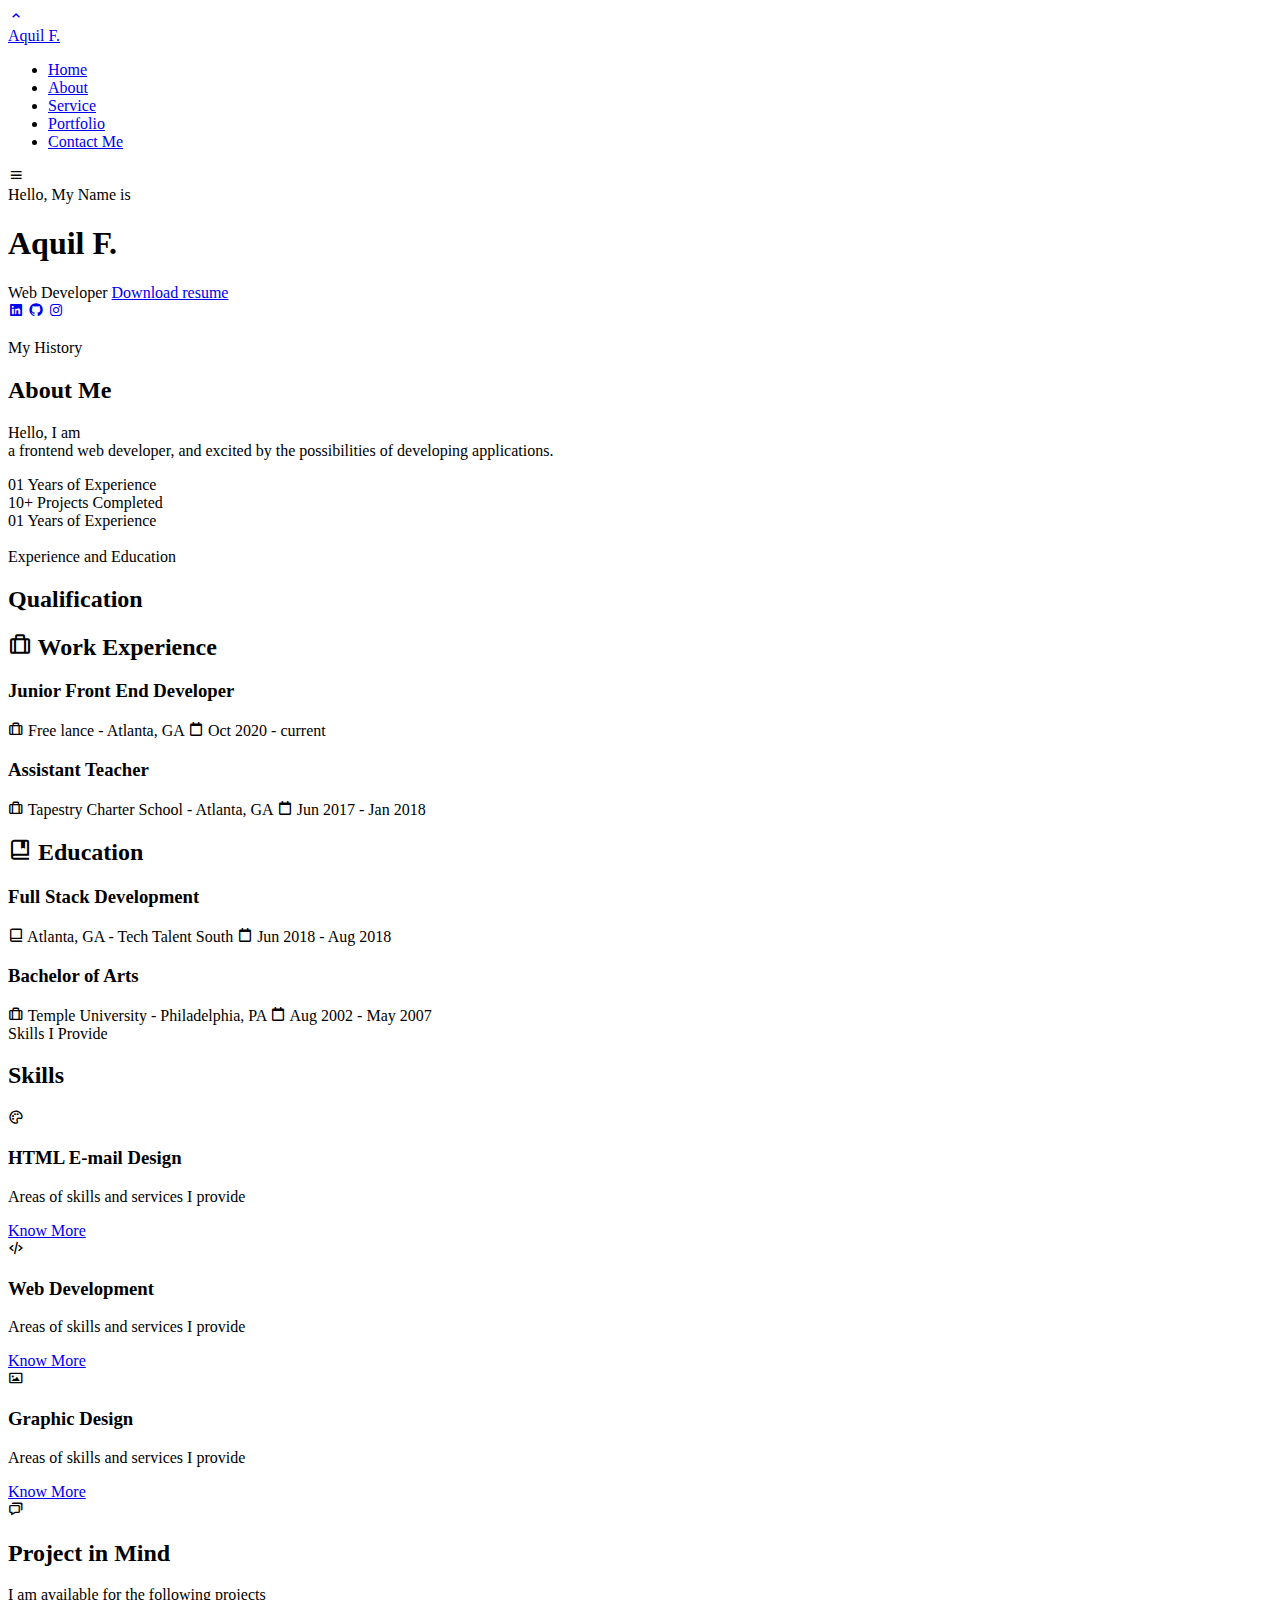
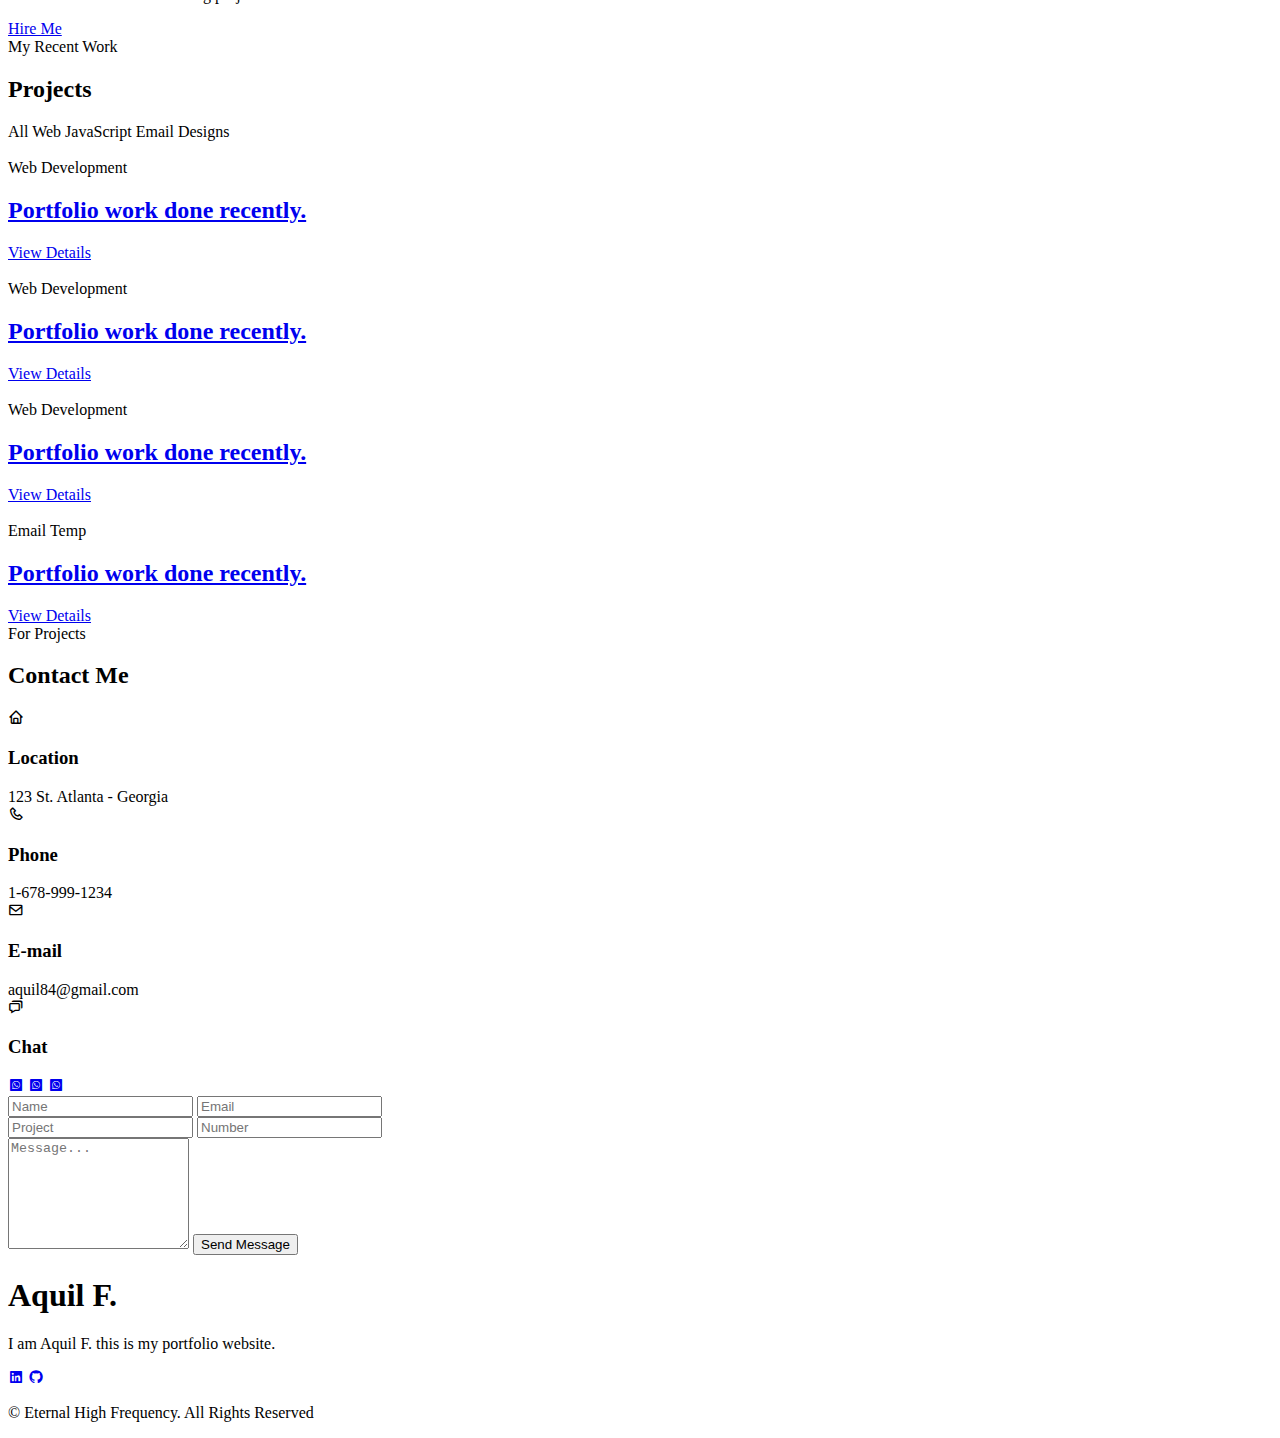
==== index.html @ 0d554e60 "Add files via upload" ====
<!DOCTYPE html>
<html lang="en">
<head>
    <meta charset="UTF-8">
    <meta name="viewport" content="width=device-width, initial-scale=1.0">
    <link rel="stylesheet" href="https://unpkg.com/swiper/swiper-bundle.min.css">
    <!--BOX ICONS-->
    <link href='https://unpkg.com/boxicons@2.0.7/css/boxicons.min.css' rel='stylesheet'>

    <link rel="stylesheet" href="css/aquportfolio.css">
    <title>Aquil Portfolio Website</title>
</head>
<body>
    <!-- SCROLL TOP-->
    <a href="#" class="scrolltop show-scroll" id="scroll-top">
        <i class='bx bx-chevron-up scrolltop_icon'></i>
    </a>

    <!-- HEADER -->
    <header class="l-header" id="header">
        <nav class="nav bd-container">
            <a href="#" class="nav_logo">Aquil F.</a>

            <div class="nav_menu" id="nav-menu">
                <ul class="nav_list">
                    <li class="nav_item"><a href="#home" class="nav_link active-link">Home</a></li>
                    <li class="nav_item"><a href="#about" class="nav_link">About</a></li>
                    <li class="nav_item"><a href="#services" class="nav_link">Service</a></li>
                    <li class="nav_item"><a href="#portfolio" class="nav_link">Portfolio</a></li>
                    <li class="nav_item"><a href="#contact" class="nav_link">Contact Me</a></li>
                </ul>
            </div>

            <div class="nav_toggle" id="nav-toggle">
                <i class='bx bx-menu'></i>
            </div>      
        </nav>
    </header>
    <main class="l-main"></main>
    <!-- HOME -->
    <section class="home" id="home">
        <div class="home_container bd-container bd-grid">
            <div class="home_data">
                <span class="home_greeting">Hello, My Name is</span>
                    <h1 class="home_name">Aquil F.</h1>
                        <span class="home_profession">Web Developer</span>
                            <a download="" href="Aquilportfolioresume.docx" class="button button-light">Download resume</a>
            </div>

                <div class="home_social">
                    <a href="#" class="home_social-icon"><i class='bx bxl-linkedin-square' ></i></a>
                    <a href="#" class="home_social-icon"><i class='bx bxl-github' ></i></a>
                    <a href="#" class="home_social-icon"><i class='bx bxl-instagram' ></i></a>
                </div>

                <div class="home_img">
                    <img src="img/menobackground.png" alt="">
                </div>

        </div>
    </section>

    <!-- ABOUT -->
    <section class="about section bd-container" id="about">
        <span class="section-subtitle">My History</span>
            <h2 class="section-title">About Me</h2>

                <div class="about_container bd-grid">
                    <div class="about_data bd-grid">
                        <p class="about_description"><span>Hello, I am <br></span>a frontend web developer, and excited by the possibilities of developing applications.</p>

                        <div>
                            <span class="about_number">01</span>
                            <span class="about_achievement">Years of Experience</span>

                        </div>

                        <div>
                            <span class="about_number">10+</span>
                            <span class="about_achievement">Projects Completed</span>

                        </div>

                        <div>
                            <span class="about_number">01</span>
                            <span class="about_achievement">Years of Experience</span>
                        </div>
                    </div>

                    <img src="img/aquil-redhoodie.jpg" alt="" class="about_img">
                </div>
    </section>

    <!-- QUALIFICATION -->
    <section class="qualification about section bd-container">
        <span class="section-subtitle">Experience and Education</span>
            <h2 class="section-title">Qualification</h2>
    
        <div class="qualification_container bd-grid">
            <div class="qualification_content">
                <h2 class="qualification_title">
                    <i class='bx bx-briefcase-alt qualification_title-icon' ></i>
                    Work Experience
                </h2>

                <div class="bd-grid">
                    <div class="qualification_data">
                        <h3 class="qualification_area">Junior Front End Developer</h3>

                        <div class="qualification_box">
                            <span class="qualification_work">
                                <i class='bx bx-briefcase-alt qualification_title-icon' ></i>
                                Free lance - Atlanta, GA 
                            </span>

                            <span class="qualification_work">
                                <i class='bx bx-calendar-alt qualification_title-icon' ></i>
                                Oct 2020 - current 
                            </span>

                            
                        </div>
                    </div>

                    <div class="qualification_data">
                        <h3 class="qualification_area">Assistant Teacher</h3>

                        <div class="qualification_box">
                            <span class="qualification_work">
                                <i class='bx bx-briefcase-alt qualification_title-icon' ></i>
                                Tapestry Charter School - Atlanta, GA 
                            </span>

                            <span class="qualification_work">
                                <i class='bx bx-calendar-alt qualification_title-icon' ></i>
                                Jun 2017 - Jan 2018
                            </span>
                        </div>
                    </div>
                </div>
            </div>

            <div class="qualification_container bd-grid">
                <div class="qualification_content">
                    <h2 class="qualification_title">
                        <i class='bx bx-book-bookmark qualification_title-icon' ></i>
                        Education
                    </h2>
    
                    <div class="bd-grid">
                        <div class="qualification_data">
                            <h3 class="qualification_area">Full Stack Development</h3>
    
                            <div class="qualification_box">
                                <span class="qualification_work">
                                    <i class='bx bx-book-alt qualification_title-icon' ></i>
                                    Atlanta, GA -  Tech Talent South
                                </span>
    
                                <span class="qualification_work">
                                    <i class='bx bx-calendar-alt qualification_title-icon' ></i>
                                    Jun 2018 - Aug 2018 
                                </span>
    
                                
                            </div>
                        </div>
    
                        <div class="qualification_data">
                            <h3 class="qualification_area">Bachelor of Arts</h3>
    
                            <div class="qualification_box">
                                <span class="qualification_work">
                                    <i class='bx bx-briefcase-alt qualification_title-icon' ></i>
                                    Temple University - Philadelphia, PA 
                                </span>
    
                                <span class="qualification_work">
                                    <i class='bx bx-calendar-alt qualification_title-icon' ></i>
                                    Aug 2002 - May 2007
                                </span>
                            </div>
                        </div>
                    </div>
                </div>
            </div>
        </div>
    </section>


    <!-- SERVICES -->
    <section class="services section bd-container" id="services">
        <span class="section-subtitle">Skills I Provide</span>
        <h2 class="section-title">Skills</h2>

        <div class="services_container bd-grid">
            <div class="services_data">
                <i class='bx bx-palette services_icon'></i>
                    <h3 class="services_title">HTML E-mail Design</h3>
                    <p class="services_description">Areas of skills and services I provide</p>
                    <a href="#" class="button">Know More</a>
            </div>

            <div class="services_data">
                <i class='bx bx-code-alt services_icon'></i>
                    <h3 class="services_title">Web Development</h3>
                    <p class="services_description">Areas of skills and services I provide</p>
                    <a href="#" class="button">Know More</a>
            </div>

            <div class="services_data">
                <i class='bx bx-image services_icon'></i>
                    <h3 class="services_title">Graphic Design</h3>
                    <p class="services_description">Areas of skills and services I provide</p>
                    <a href="#" class="button">Know More</a>
            </div>
        </div>
    </section>


    <!-- PROJECT IN MIND -->
    <section class="project section bd-container">
        <div class="project_container bd-grid">
            <div class="project_data">
                <i class='bx bx-chat project_icon'></i>

                <div>
                    <h2 class="project_title">Project in Mind</h2>
                    <p class="project_description">I am available for the following projects</p>
                </div>

                <div>
                    <a href="#" class="button button-white">Hire Me</a>
                </div>
            </div>
        </div>
    </section>


    <!-- PORTFOLIO -->
    <section class="Portfolio section bd-container" id="portfolio">
        <span class="section-subtitle">My Recent Work</span>
        <h2 class="section-title">Projects</h2>

        <div class="portfolio_nav">
            <span class="portfolio_item active-portfolio" data-filter="all">All</span>
            <span class="portfolio_item" data-filter=".web">Web</span>
            <span class="portfolio_item" data-filter=".javascript">JavaScript</span>
            <span class="portfolio_item" data-filter=".email">Email Designs</span>
        </div>

        <div class="portfolio_container bd-grid">
            <div class="portfolio_content mix all">
                <a href="#"><img src="img/allprojects.jpg" alt="" class="portfolio_img"></a>
                    <div class="portfolio_data">
                        <span class="portfolio_subtitle">Web Development</span>
                        <a href="#"><h2 class="portfolio_title">Portfolio work done recently.</h2></a>
                        <a href="#" class="button button-link">View Details</a>
                    </div>
        </div>

        <div class="portfolio_content mix web">
            <a href="#"><img src="img/webdesign.jpg" alt="" class="portfolio_img"></a>
                <div class="portfolio_data">
                    <span class="portfolio_subtitle">Web Development</span>
                    <a href="#"><h2 class="portfolio_title">Portfolio work done recently.</h2></a>
                    <a href="#" class="button button-link">View Details</a>
                </div>
        </div>

        <div class="portfolio_content mix javascript">
            <a href="#"><img src="img/webdevelopment.jpg" alt="" class="portfolio_img"></a>
                <div class="portfolio_data">
                    <span class="portfolio_subtitle">Web Development</span>
                    <a href="#"><h2 class="portfolio_title">Portfolio work done recently.</h2></a>
                    <a href="#" class="button button-link">View Details</a>
                </div>
        </div>

        <div class="portfolio_content mix email">
            <a href="#"><img src="img/email.jpg" alt="" class="portfolio_img"></a>
                <div class="portfolio_data">
                    <span class="portfolio_subtitle">Email Temp</span>
                    <a href="#"><h2 class="portfolio_title">Portfolio work done recently.</h2></a>
                    <a href="#" class="button button-link">View Details</a>
                </div>
        </div>

    </section>

    <!-- CONTACT -->
    <section class="contact section bd-container" id="contact">
        <span class="section-subtitle">For Projects</span>
        <h2 class="section-title">Contact Me</h2>

        <div class="contact_container bd-grid">
            <div class="contact_content bd-grid">
                <div class="contact_box">
                    <i class='bx bx-home contact_icon'></i>
                    <h3 class="contact_title">Location</h3>
                    <span class="contact_description">123 St. Atlanta - Georgia</span>
                </div>

                <div class="contact_box">
                    <i class='bx bx-phone contact_icon'></i>
                    <h3 class="contact_title">Phone</h3>
                    <span class="contact_description">1-678-999-1234</span>
                </div>

                <div class="contact_box">
                    <i class='bx bx-envelope contact_icon'></i>
                    <h3 class="contact_title">E-mail</h3>
                    <span class="contact_description">aquil84@gmail.com</span>
                </div>

                <div class="contact_box">
                    <i class='bx bx-chat contact_icon'></i>
                    <h3 class="contact_title">Chat</h3>
                    <div>
                        <a href="#" class="contact_social"><i class='bx bxl-whatsapp-square'></i></a>
                        <a href="#" class="contact_social"><i class='bx bxl-whatsapp-square'></i></a>
                        <a href="#" class="contact_social"><i class='bx bxl-whatsapp-square'></i></a>
                    </div>
                </div>
            </div>

            <form action="" class="contact_form">
                <div class="contact_inputs">
                    <input type="text" placeholder="Name" class="contact_input">
                    <input type="email" placeholder="Email" class="contact_input">
                </div>

                <div class="contact_inputs">
                    <input type="text" placeholder="Project" class="contact_input">
                    <input type="number" placeholder="Number" class="contact_input">
                </div>

                <textarea name="" id="" cols="0" rows="7" placeholder="Message..." class="contact_input"></textarea>

                <input type="submit" value="Send Message" class="button contact_button">
            </form>
        </div>
    </section>

<!-- FOOTER -->

    <footer class="footer">
        <div class="footer_container bd-container">
            <h1 class="footer_title">Aquil F.</h1>
            <p class="footer_description">I am Aquil F. this is my portfolio website.</p>

            <div class="footer_social">
                <a href="#" class="footer_link"><i class='bx bxl-linkedin-square'></i></a>
                <a href="#" class="footer_link"><i class='bx bxl-github'></i></a>
            </div>
            <p class="footer_copy">&#169; Eternal High Frequency. All Rights Reserved</p>
        </div>
    </footer>

<!-- MIXITUP FILTER -->
<script src="js/mixitup.min.js"></script>

<!-- SWIPER JS -->
<script src="https://unpkg.com/swiper/swiper-bundle.min.js"></script>

<!-- GSAP -->
<script src="js/gsap.min.js"></script>

<!-- MAIN JS FILE-->
<script src="js/aquportfolio.js"></script>
</body>
</html>
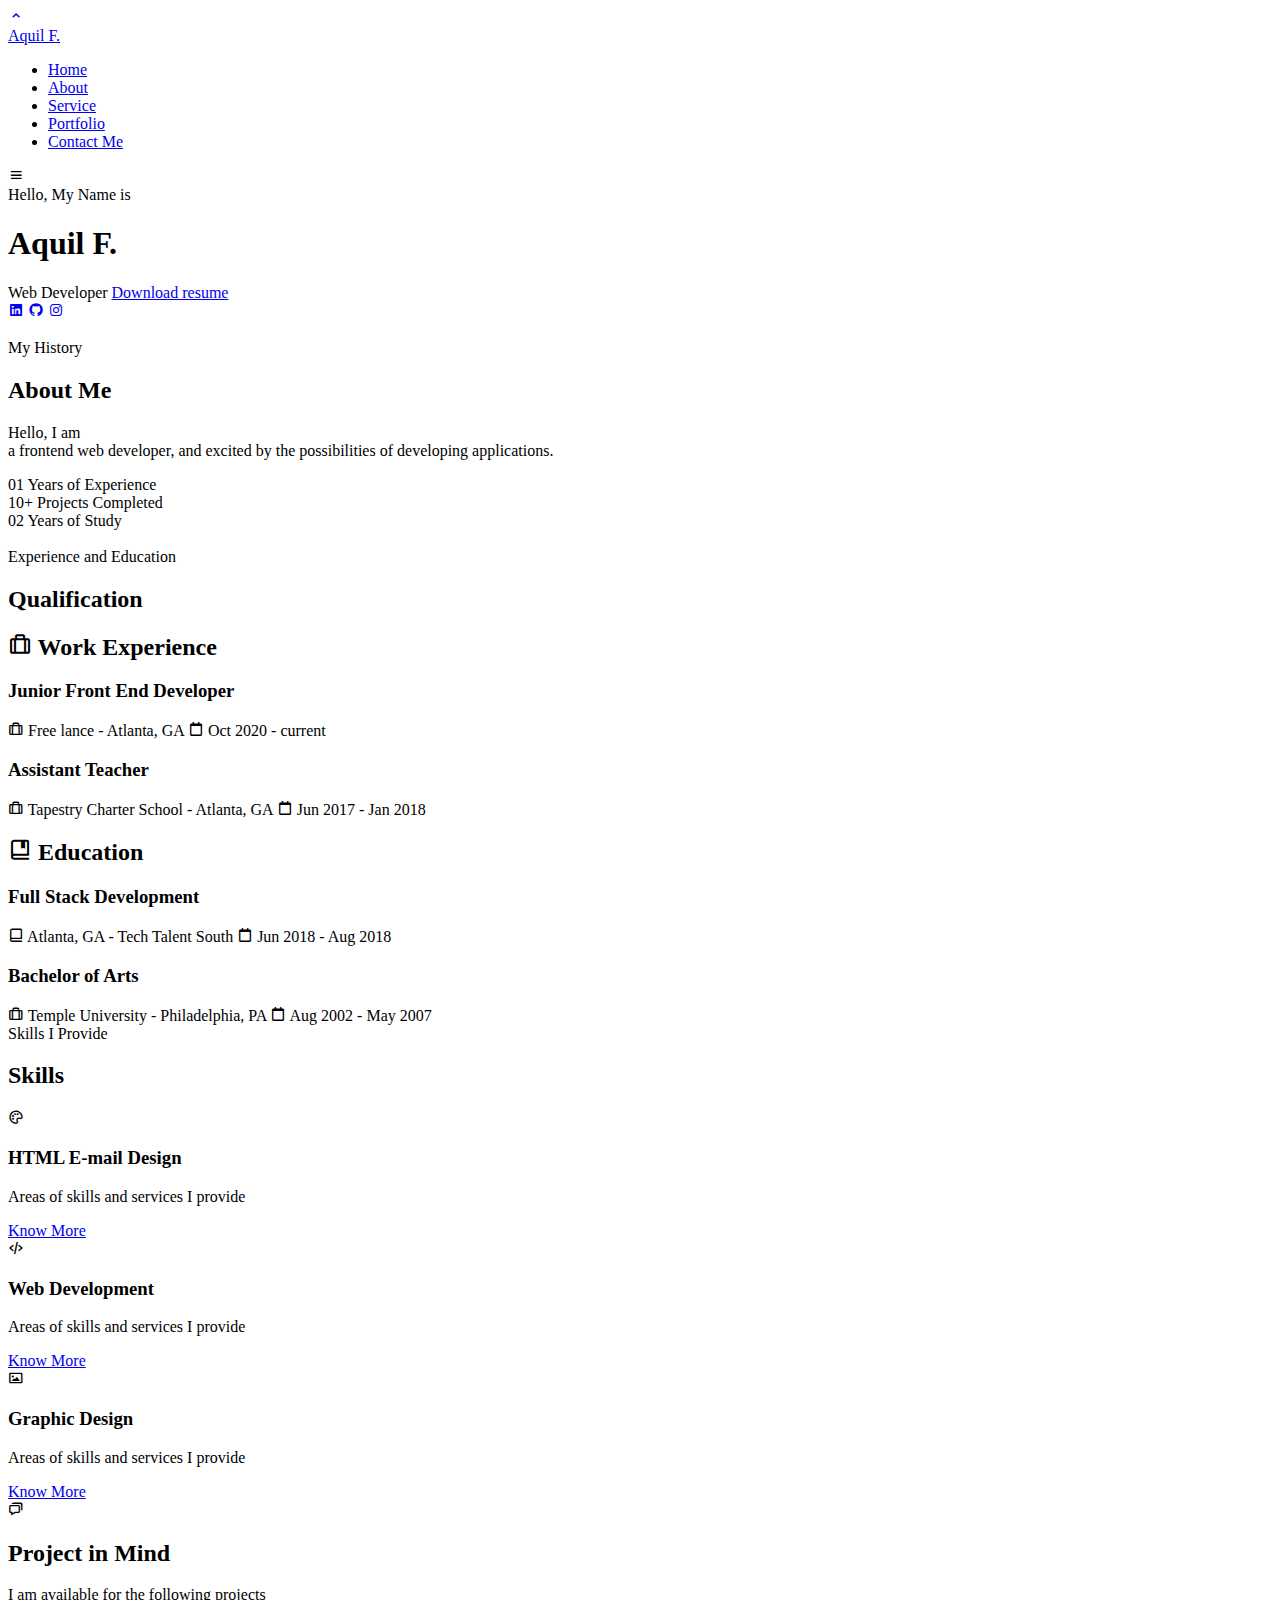
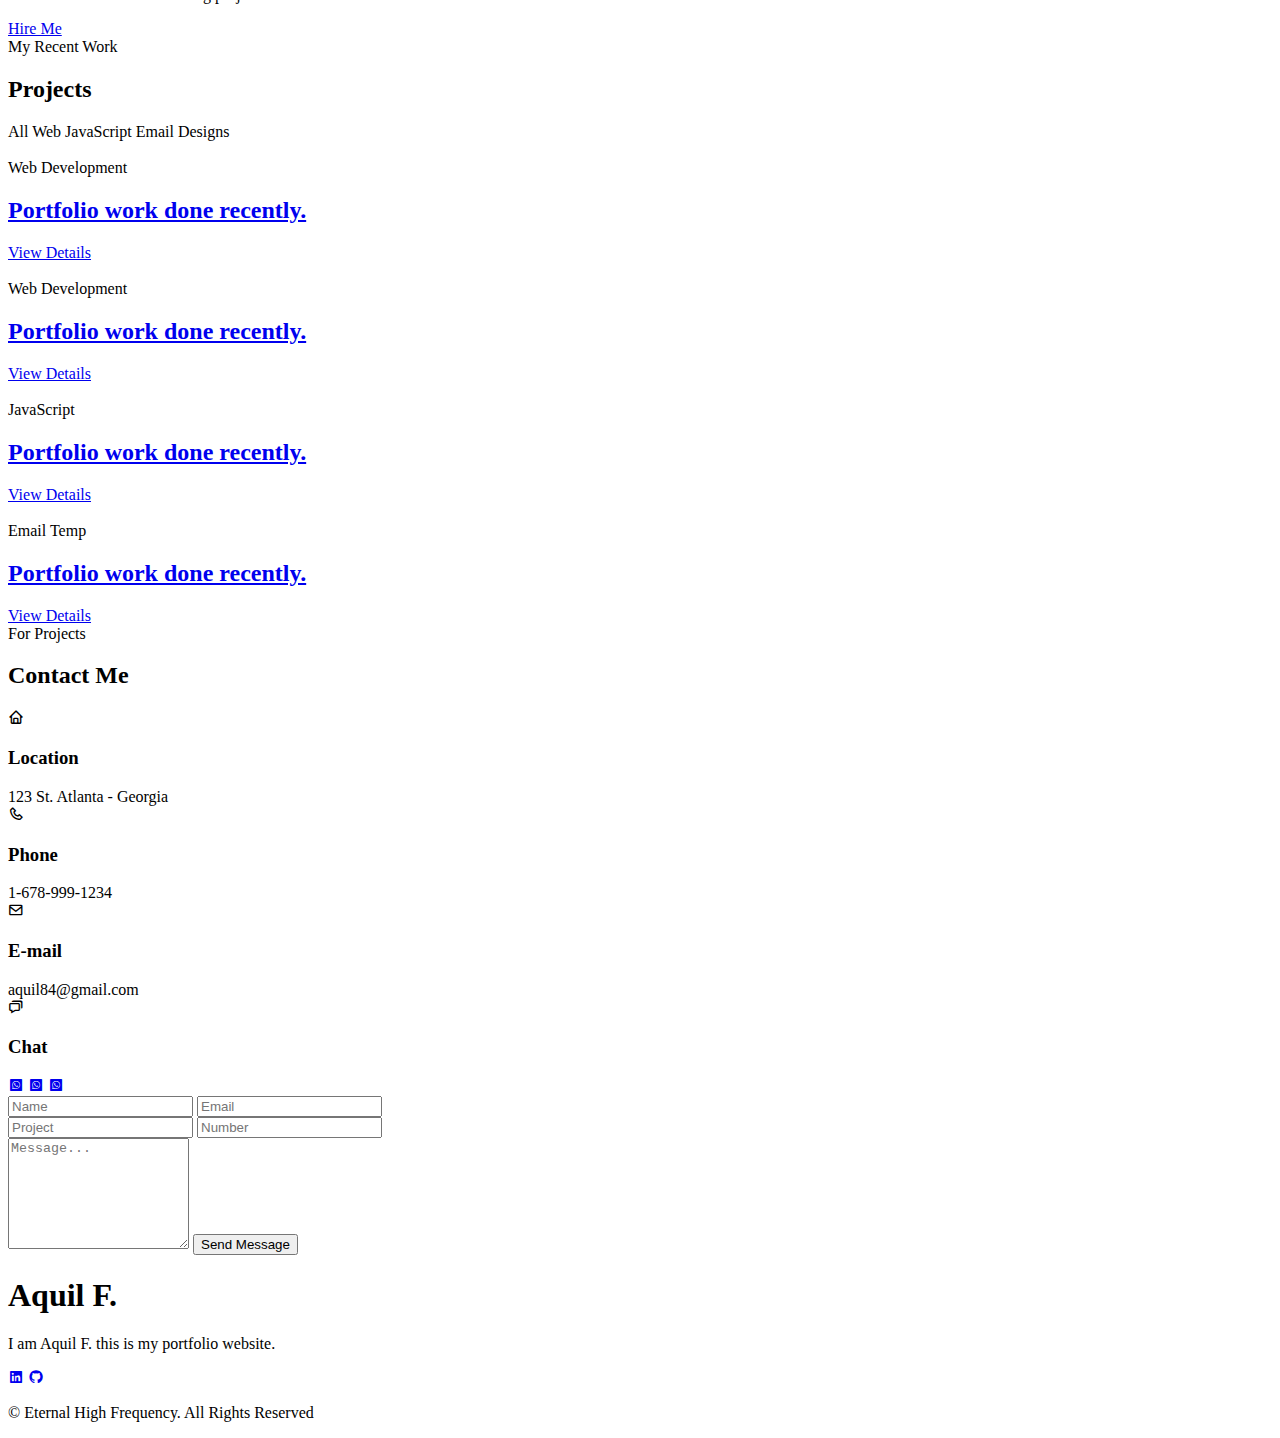
==== commit e5f9d41b: "Add files via upload" ====
--- a/index.html
+++ b/index.html
@@ -82,8 +82,8 @@
                         </div>
 
                         <div>
-                            <span class="about_number">01</span>
-                            <span class="about_achievement">Years of Experience</span>
+                            <span class="about_number">02</span>
+                            <span class="about_achievement">Years of Study</span>
                         </div>
                     </div>
 
@@ -205,7 +205,7 @@
                 <i class='bx bx-code-alt services_icon'></i>
                     <h3 class="services_title">Web Development</h3>
                     <p class="services_description">Areas of skills and services I provide</p>
-                    <a href="#" class="button">Know More</a>
+                    <a href="https://vivalavegansite.netlify.app/#" class="button">Know More</a>
             </div>
 
             <div class="services_data">
@@ -255,7 +255,7 @@
                     <div class="portfolio_data">
                         <span class="portfolio_subtitle">Web Development</span>
                         <a href="#"><h2 class="portfolio_title">Portfolio work done recently.</h2></a>
-                        <a href="#" class="button button-link">View Details</a>
+                        <a href="https://vivalavegansite.netlify.app/#" class="button button-link">View Details</a>
                     </div>
         </div>
 
@@ -271,9 +271,9 @@
         <div class="portfolio_content mix javascript">
             <a href="#"><img src="img/webdevelopment.jpg" alt="" class="portfolio_img"></a>
                 <div class="portfolio_data">
-                    <span class="portfolio_subtitle">Web Development</span>
+                    <span class="portfolio_subtitle">JavaScript</span>
                     <a href="#"><h2 class="portfolio_title">Portfolio work done recently.</h2></a>
-                    <a href="#" class="button button-link">View Details</a>
+                    <a href="http://aquweatherapp.com/" class="button button-link">View Details</a>
                 </div>
         </div>
 
@@ -282,7 +282,7 @@
                 <div class="portfolio_data">
                     <span class="portfolio_subtitle">Email Temp</span>
                     <a href="#"><h2 class="portfolio_title">Portfolio work done recently.</h2></a>
-                    <a href="#" class="button button-link">View Details</a>
+                    <a href="aquilemailhtmltemplate.netlify.app" class="button button-link">View Details</a>
                 </div>
         </div>
 
